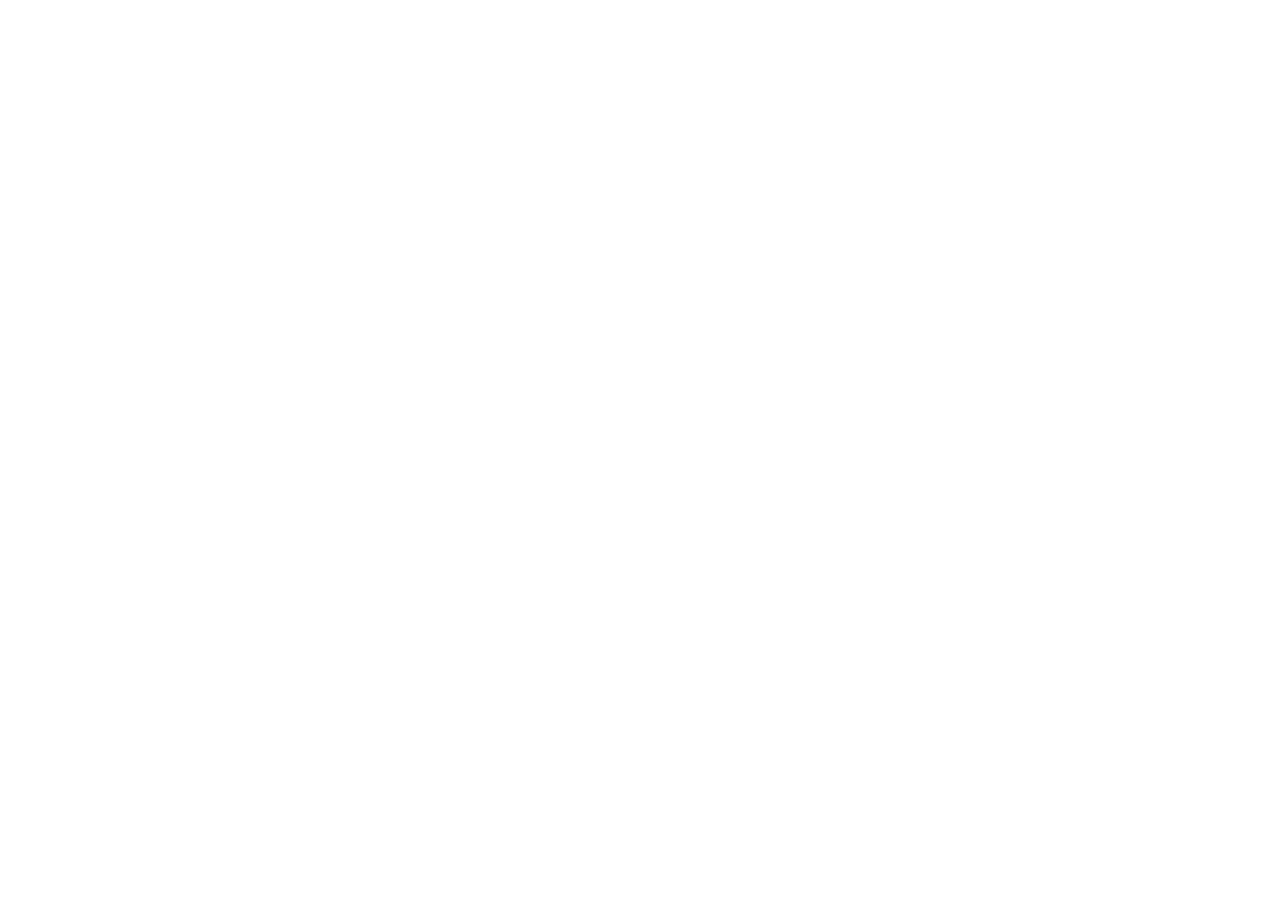
==== recipes/ceviche.html @ 52029661 "Add ceviche recipe boilerplate" ====
<!DOCTYPE html>
<html lang="en">
<head>
    <meta charset="UTF-8">
    <meta http-equiv="X-UA-Compatible" content="IE=edge">
    <meta name="viewport" content="width=device-width, initial-scale=1.0">
    <title>Ceviche Recipe</title>
</head>
<body>
    
</body>
</html>
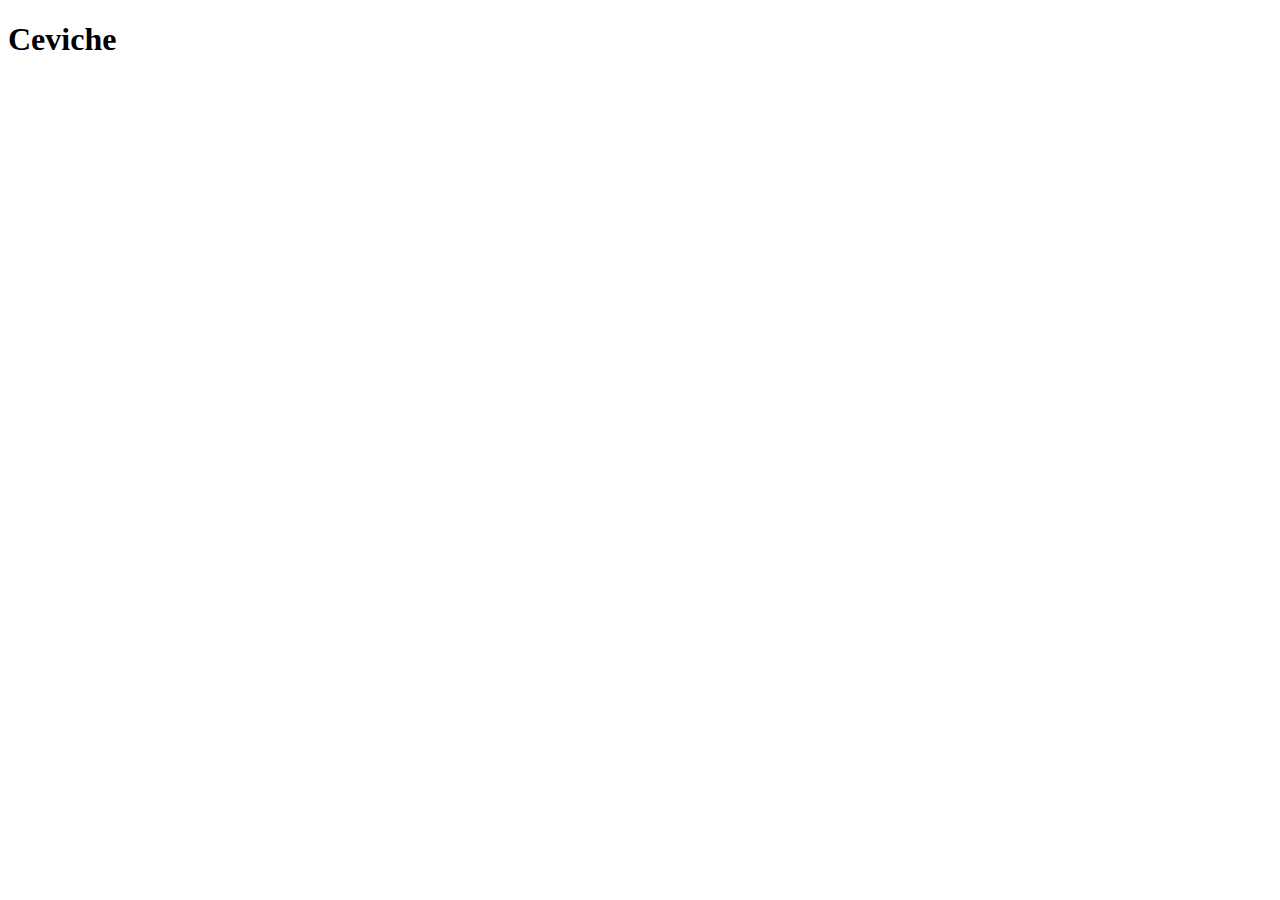
==== commit ed72bbeb: "Add ceviche recipe heading" ====
--- a/recipes/ceviche.html
+++ b/recipes/ceviche.html
@@ -7,6 +7,6 @@
     <title>Ceviche Recipe</title>
 </head>
 <body>
-    
+    <h1>Ceviche</h1>
 </body>
 </html>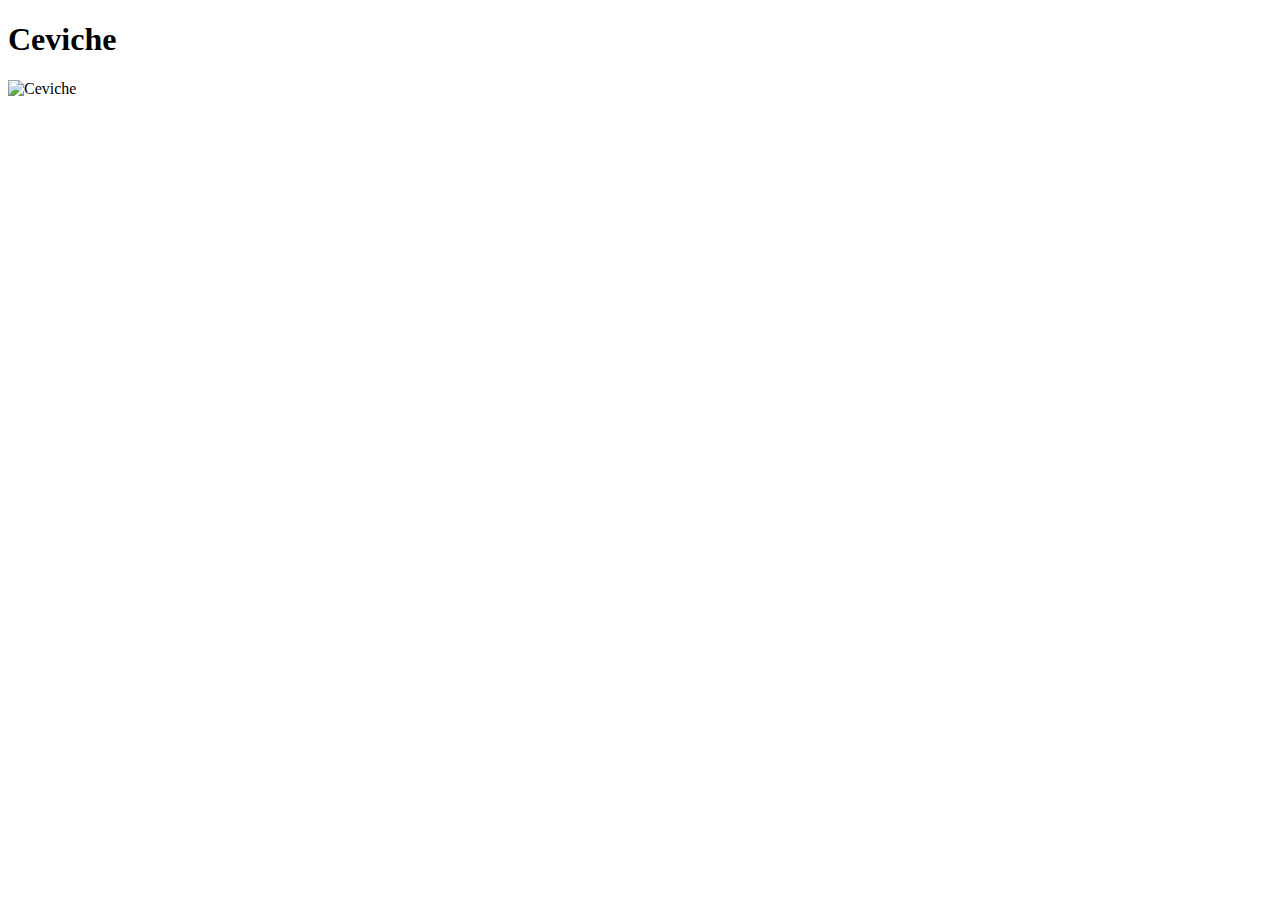
==== commit d05b8579: "Add finished ceviche image" ====
--- a/recipes/ceviche.html
+++ b/recipes/ceviche.html
@@ -8,5 +8,6 @@
 </head>
 <body>
     <h1>Ceviche</h1>
+    <img src="https://imagesvc.meredithcorp.io/v3/mm/image?url=https%3A%2F%2Fimages.media-allrecipes.com%2Fuserphotos%2F8025500.jpg&q=60&c=sc&orient=true&poi=auto&h=512" alt="Ceviche">
 </body>
 </html>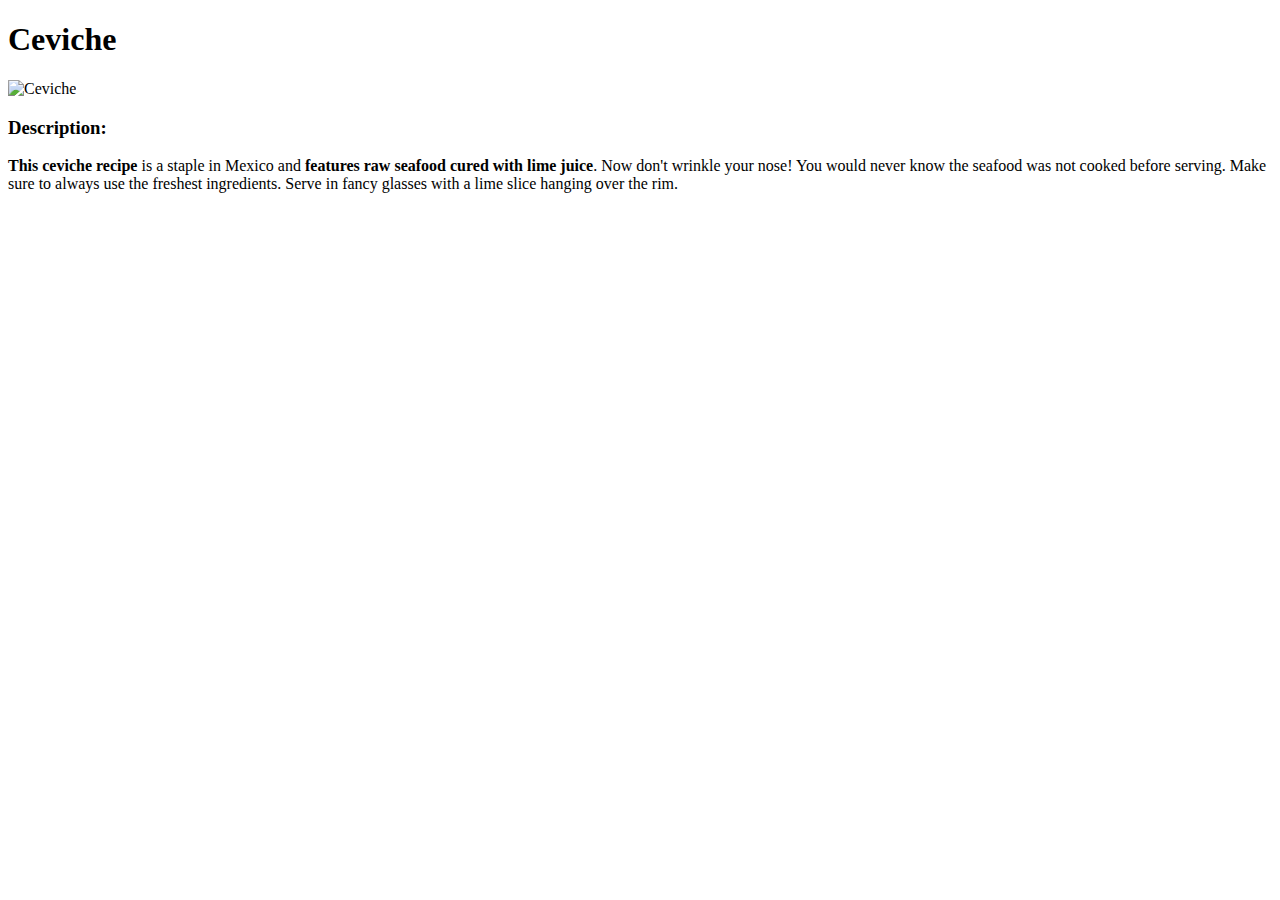
==== commit c68c9a37: "Add ceviche recipe description" ====
--- a/recipes/ceviche.html
+++ b/recipes/ceviche.html
@@ -9,5 +9,7 @@
 <body>
     <h1>Ceviche</h1>
     <img src="https://imagesvc.meredithcorp.io/v3/mm/image?url=https%3A%2F%2Fimages.media-allrecipes.com%2Fuserphotos%2F8025500.jpg&q=60&c=sc&orient=true&poi=auto&h=512" alt="Ceviche">
+    <h3>Description:</h3>
+    <p><strong>This ceviche recipe</strong> is a staple in Mexico and <strong>features raw seafood cured with lime juice</strong>. Now don't wrinkle your nose! You would never know the seafood was not cooked before serving. Make sure to always use the freshest ingredients. Serve in fancy glasses with a lime slice hanging over the rim.</p>
 </body>
 </html>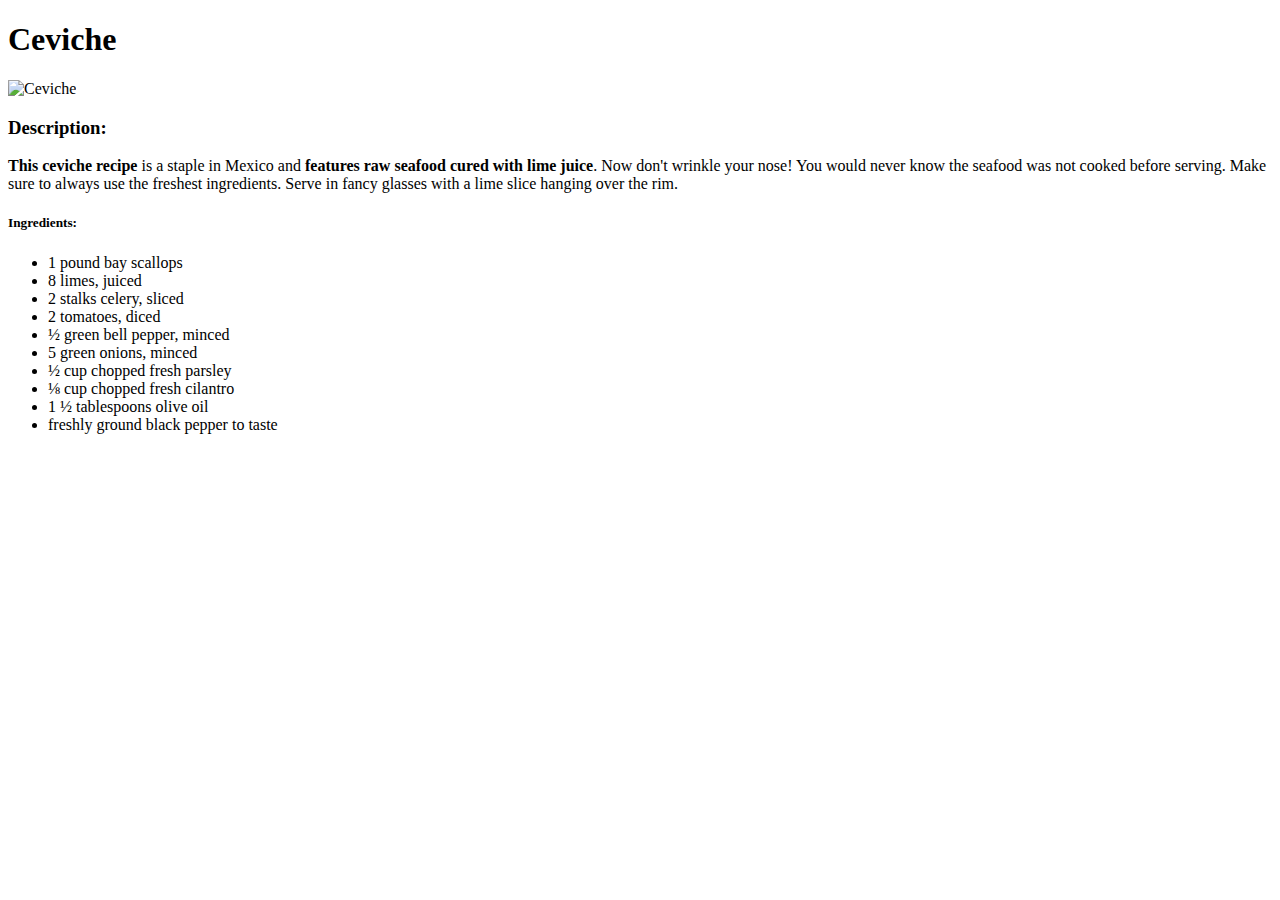
==== commit 88bcd678: "Add a list of ceviche ingredients" ====
--- a/recipes/ceviche.html
+++ b/recipes/ceviche.html
@@ -11,5 +11,18 @@
     <img src="https://imagesvc.meredithcorp.io/v3/mm/image?url=https%3A%2F%2Fimages.media-allrecipes.com%2Fuserphotos%2F8025500.jpg&q=60&c=sc&orient=true&poi=auto&h=512" alt="Ceviche">
     <h3>Description:</h3>
     <p><strong>This ceviche recipe</strong> is a staple in Mexico and <strong>features raw seafood cured with lime juice</strong>. Now don't wrinkle your nose! You would never know the seafood was not cooked before serving. Make sure to always use the freshest ingredients. Serve in fancy glasses with a lime slice hanging over the rim.</p>
+    <h5>Ingredients:</h5>
+    <ul>
+        <li>1 pound bay scallops</li>
+        <li>8 limes, juiced</li>
+        <li>2 stalks celery, sliced</li>
+        <li>2 tomatoes, diced</li>
+        <li>½ green bell pepper, minced</li>
+        <li>5 green onions, minced</li>
+        <li>½ cup chopped fresh parsley</li>
+        <li>⅛ cup chopped fresh cilantro</li>
+        <li>1 ½ tablespoons olive oil</li>
+        <li>freshly ground black pepper to taste</li>
+    </ul>
 </body>
 </html>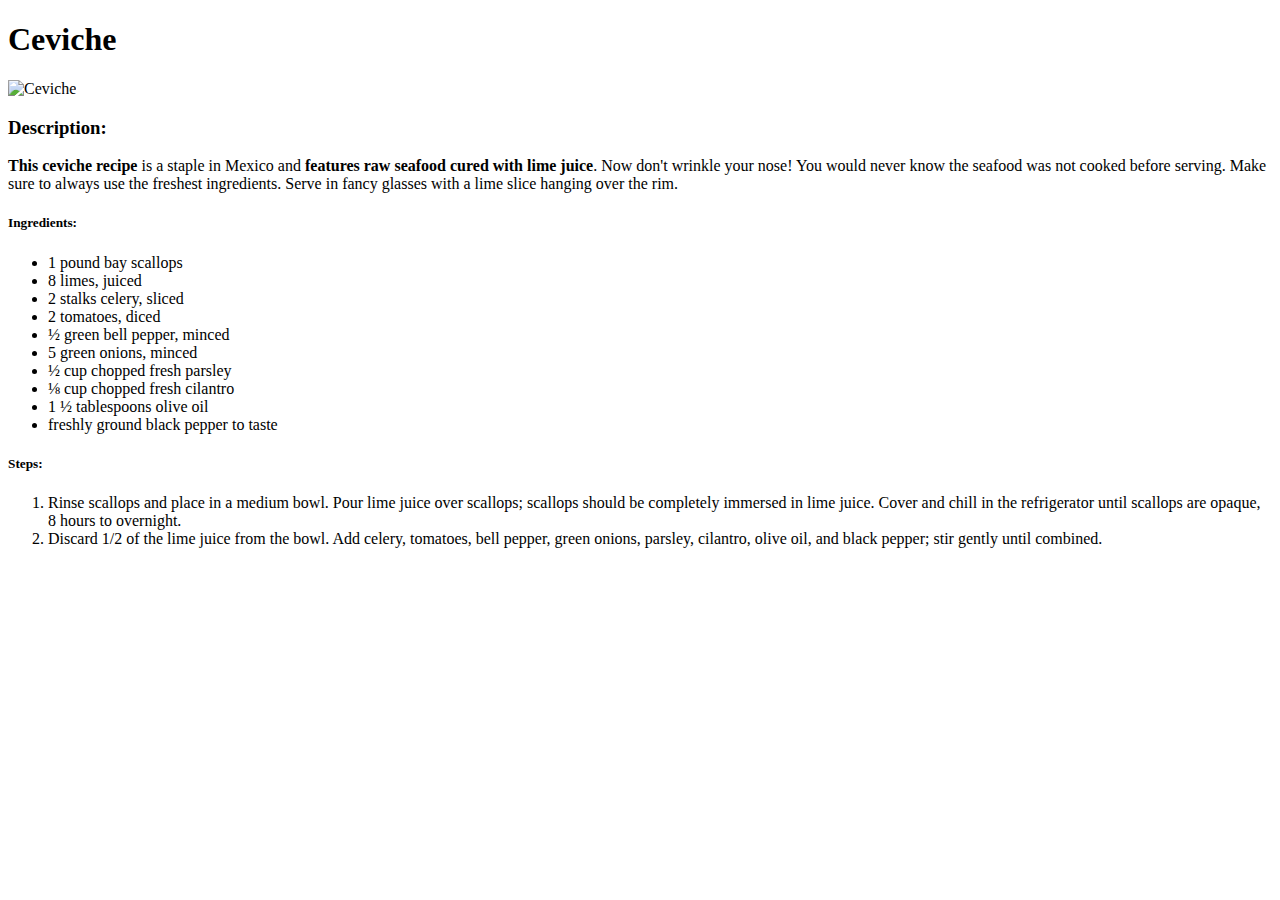
==== commit d6582065: "Add ceviche recipe directions" ====
--- a/recipes/ceviche.html
+++ b/recipes/ceviche.html
@@ -24,5 +24,10 @@
         <li>1 ½ tablespoons olive oil</li>
         <li>freshly ground black pepper to taste</li>
     </ul>
+    <h5>Steps:</h5>
+    <ol>
+        <li>Rinse scallops and place in a medium bowl. Pour lime juice over scallops; scallops should be completely immersed in lime juice. Cover and chill in the refrigerator until scallops are opaque, 8 hours to overnight.</li>
+        <li>Discard 1/2 of the lime juice from the bowl. Add celery, tomatoes, bell pepper, green onions, parsley, cilantro, olive oil, and black pepper; stir gently until combined.</li>
+    </ol>
 </body>
 </html>